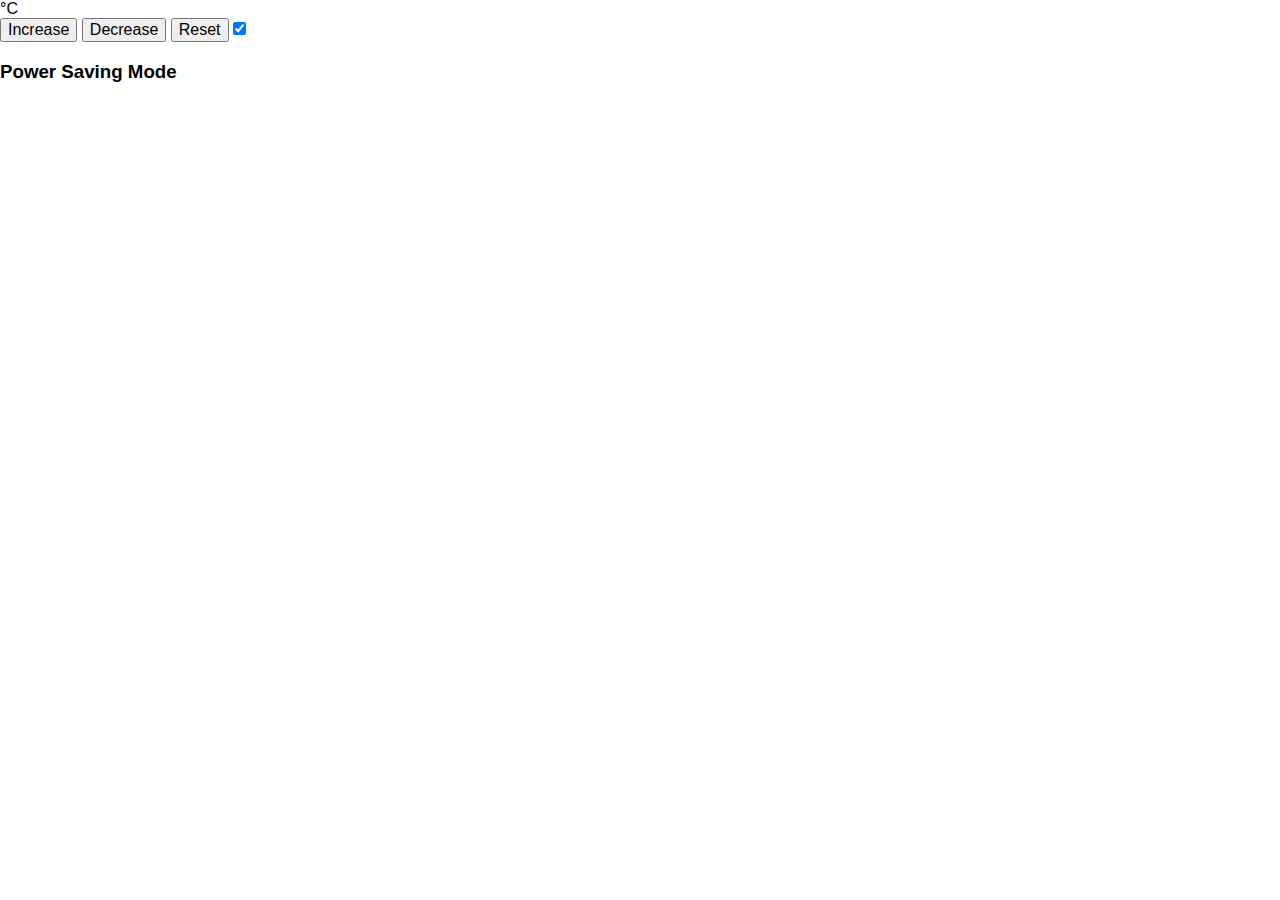
==== index.html @ 3c5d93d1 "Jquery colour change working with classes" ====
<!DOCTYPE html>
<html>
<head>
  <meta charset="utf-8">
  <title>Thermostat</title>
  <link href='http://fonts.googleapis.com/css?family=Montserrat' rel='stylesheet' type='text/css'>
  <link rel="stylesheet" type="text/css" href="css/normalize.css">
  <link rel="stylesheet" type="text.css" href="css/thermostat.css">
</head>
<body>
  <article>
    <section><span class="temperature"></span>°C</section>
    <button class="increase" type="button">Increase</button>
    <button class="decrease" type="button">Decrease</button>
    <button class="reset" type="button">Reset</button>
    <input name="power_saving_mode" type="checkbox" class="cbx hidden" id="unchecked" checked/>
    <label for="unchecked" class="lbl"></label>
    <h3>Power Saving Mode</h3>
  </article>
  <script type="text/javascript" src="https://cdnjs.cloudflare.com/ajax/libs/jquery/2.1.4/jquery.min.js"></script>
  <script type="text/javascript" src="src/thermostat.js"></script>
  <script type="text/javascript" src="src/app_jquery.js"></script>
</body>
</html>
---- css/thermostat.css ----
body {
  font-size: 50pt;
  font-family: 'Montserrat', sans-serif;
}

article {
  text-align: center;
  margin-top: 15%;
}

h3 {
  font-size: 30pt;
  margin-top: 0;
}

button {
  font-size: 16pt;
  border-radius: 4px;
  background-color: #AFEEEE;
  border: 2px solid #96CDCD;
}

.text--red {
  color: red;
}

.text--orange {
  color: orange;
}

.text--green {
  color: green;
}

.wrap {
  text-align: center;
}

.lbl {
  position: relative;
  display: block;
  height: 20px;
  width: 44px;
  background: #FFCCCC;
  border-radius: 100px;
  cursor: pointer;
  transition: all 0.3s ease;
  margin: auto;
  margin-top: 10px;
}

.lbl:after {
  position: absolute;
  left: -2px;
  top: -3px;
  display: block;
  width: 26px;
  height: 26px;
  border-radius: 100px;
  background: #FF0000;
  box-shadow: 0px 3px 3px rgba(0,0,0,0.05);
  content: '';
  transition: all 0.3s ease;
}

.lbl:active:after { transform: scale(1.15, 0.85); }

.cbx:checked ~ label { background: #9AFF9A; }

.cbx:checked ~ label:after {
  left: 20px;
  background: #00CD00;
}

.cbx:disabled ~ label {
  background: #d5d5d5;
  pointer-events: none;
}

.cbx:disabled ~ label:after { background: #bcbdbc; }

.hidden { display: none; }
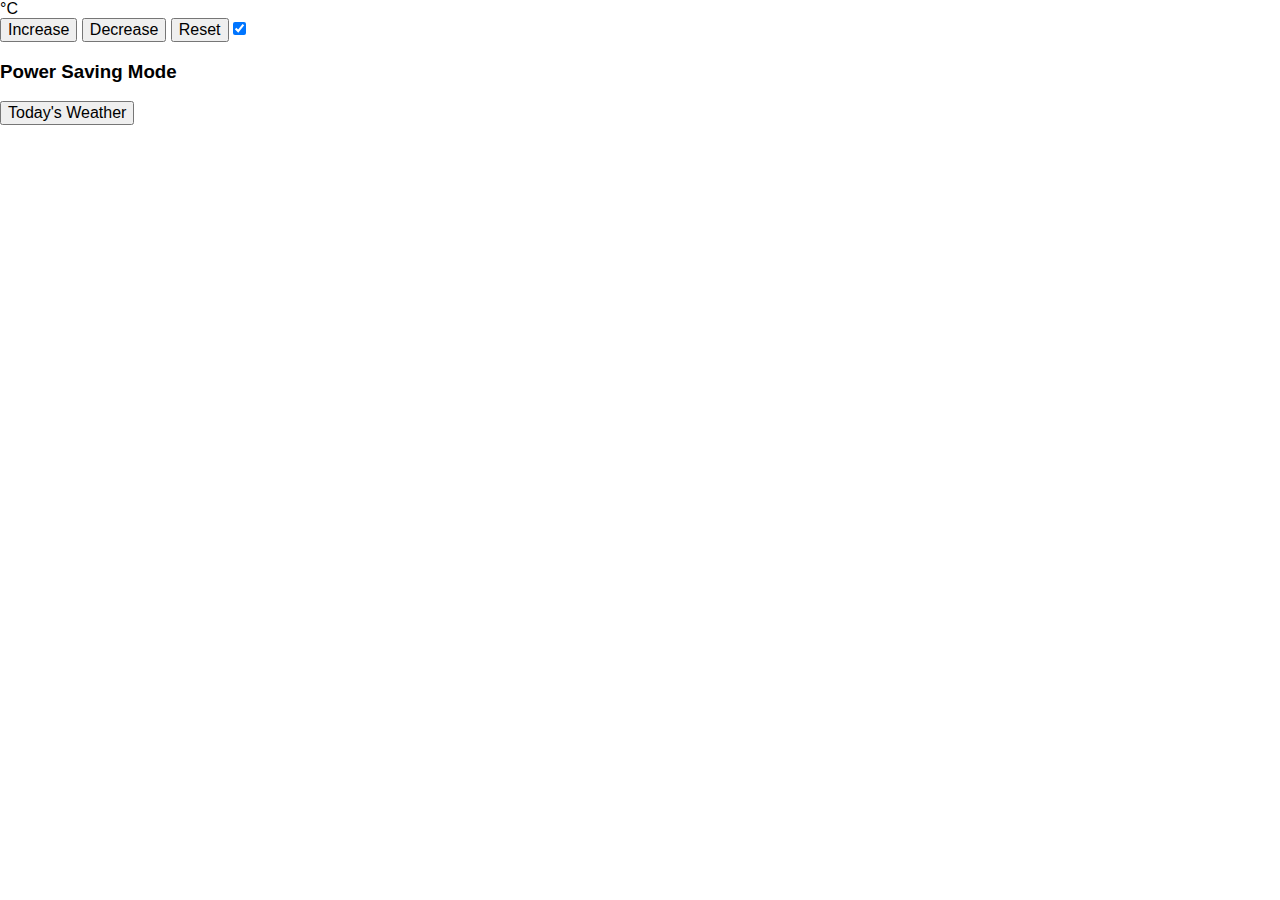
==== commit 3ded1df5: "Beginning to write code for ajax request - not finished yet" ====
--- a/index.html
+++ b/index.html
@@ -16,6 +16,8 @@
     <input name="power_saving_mode" type="checkbox" class="cbx hidden" id="unchecked" checked/>
     <label for="unchecked" class="lbl"></label>
     <h3>Power Saving Mode</h3>
+    <button class="get_weather">Today's Weather</button>
+    <section class="weather"></section>
   </article>
   <script type="text/javascript" src="https://cdnjs.cloudflare.com/ajax/libs/jquery/2.1.4/jquery.min.js"></script>
   <script type="text/javascript" src="src/thermostat.js"></script>
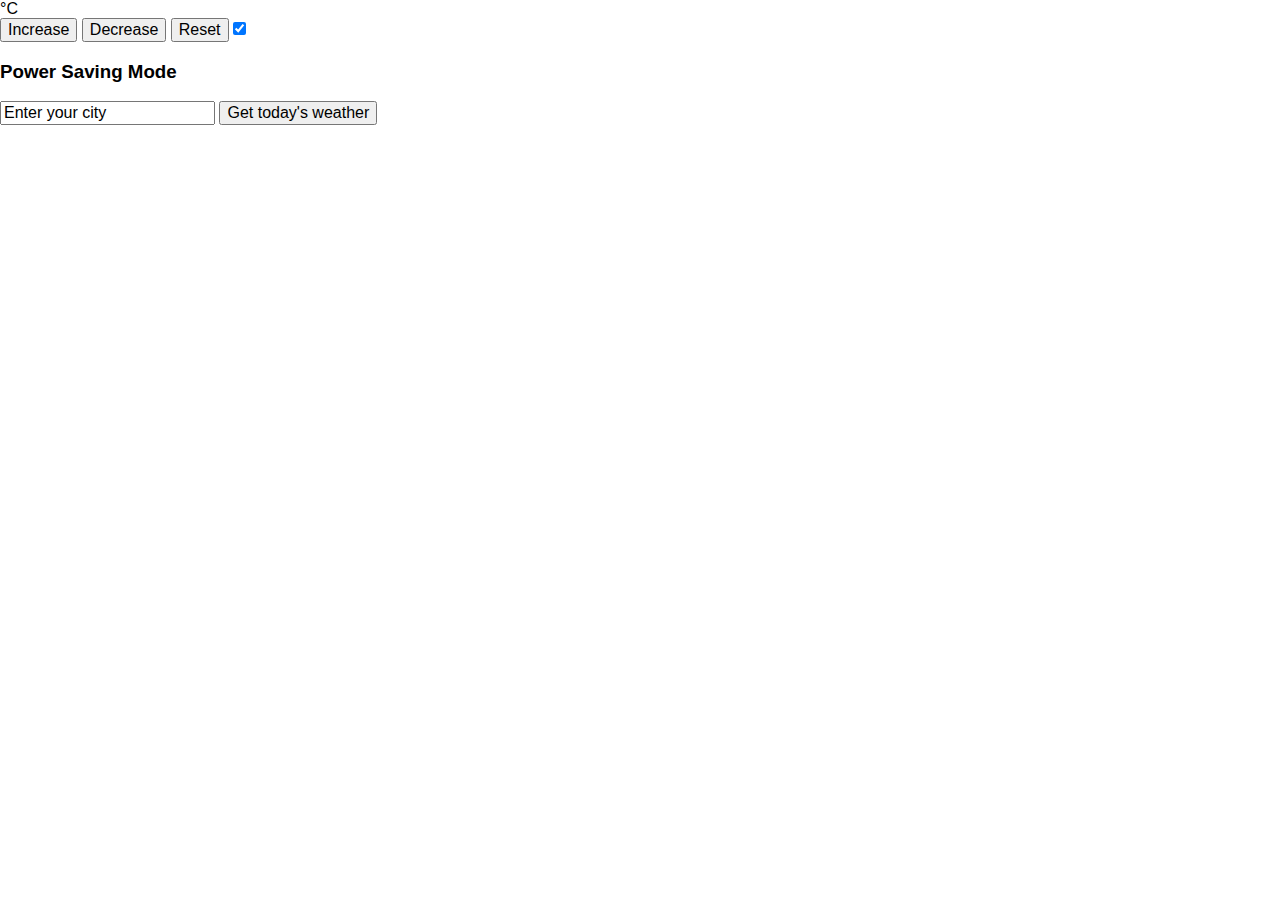
==== commit 3db617d5: "Implemented different cities" ====
--- a/index.html
+++ b/index.html
@@ -10,16 +10,19 @@
 <body>
   <article>
     <section><span class="temperature"></span>°C</section>
-    <button class="increase" type="button">Increase</button>
-    <button class="decrease" type="button">Decrease</button>
-    <button class="reset" type="button">Reset</button>
+    <button data-temp-control="up" type="button">Increase</button>
+    <button data-temp-control="down" type="button">Decrease</button>
+    <button data-temp-control="reset" type="button">Reset</button>
     <input name="power_saving_mode" type="checkbox" class="cbx hidden" id="unchecked" checked/>
     <label for="unchecked" class="lbl"></label>
     <h3>Power Saving Mode</h3>
-    <button class="get_weather">Today's Weather</button>
+    <input name="city" type="text" value="Enter your city">
+    <button class="get_weather">Get today's weather</button>
     <section class="weather"></section>
+    <section class="weather_temp"></section>
+    <section class="weather_image"></section>
   </article>
-  <script type="text/javascript" src="https://cdnjs.cloudflare.com/ajax/libs/jquery/2.1.4/jquery.min.js"></script>
+  <script type="text/javascript" src="lib/jquery-2.1.4.min.js"></script>
   <script type="text/javascript" src="src/thermostat.js"></script>
   <script type="text/javascript" src="src/app_jquery.js"></script>
 </body>
--- a/css/thermostat.css
+++ b/css/thermostat.css
@@ -5,7 +5,7 @@
 
 article {
   text-align: center;
-  margin-top: 15%;
+  margin-top: 5%;
 }
 
 h3 {
@@ -20,6 +20,19 @@
   border: 2px solid #96CDCD;
 }
 
+img {
+  width: 150px;
+  height: 150px;
+}
+
+input {
+  display: block;
+  margin: auto;
+  font-size: 30pt;
+  margin-bottom: 20px;
+  margin-top: 150px;
+}
+
 .text--red {
   color: red;
 }
@@ -30,6 +43,17 @@
 
 .text--green {
   color: green;
+}
+
+.get_weather {
+  font-size: 30pt;
+  border-radius: 4px;
+  text-align: center;
+}
+
+.weather, .weather_temp {
+  font-size: 30pt;
+  margin-top: 20px;
 }
 
 .wrap {
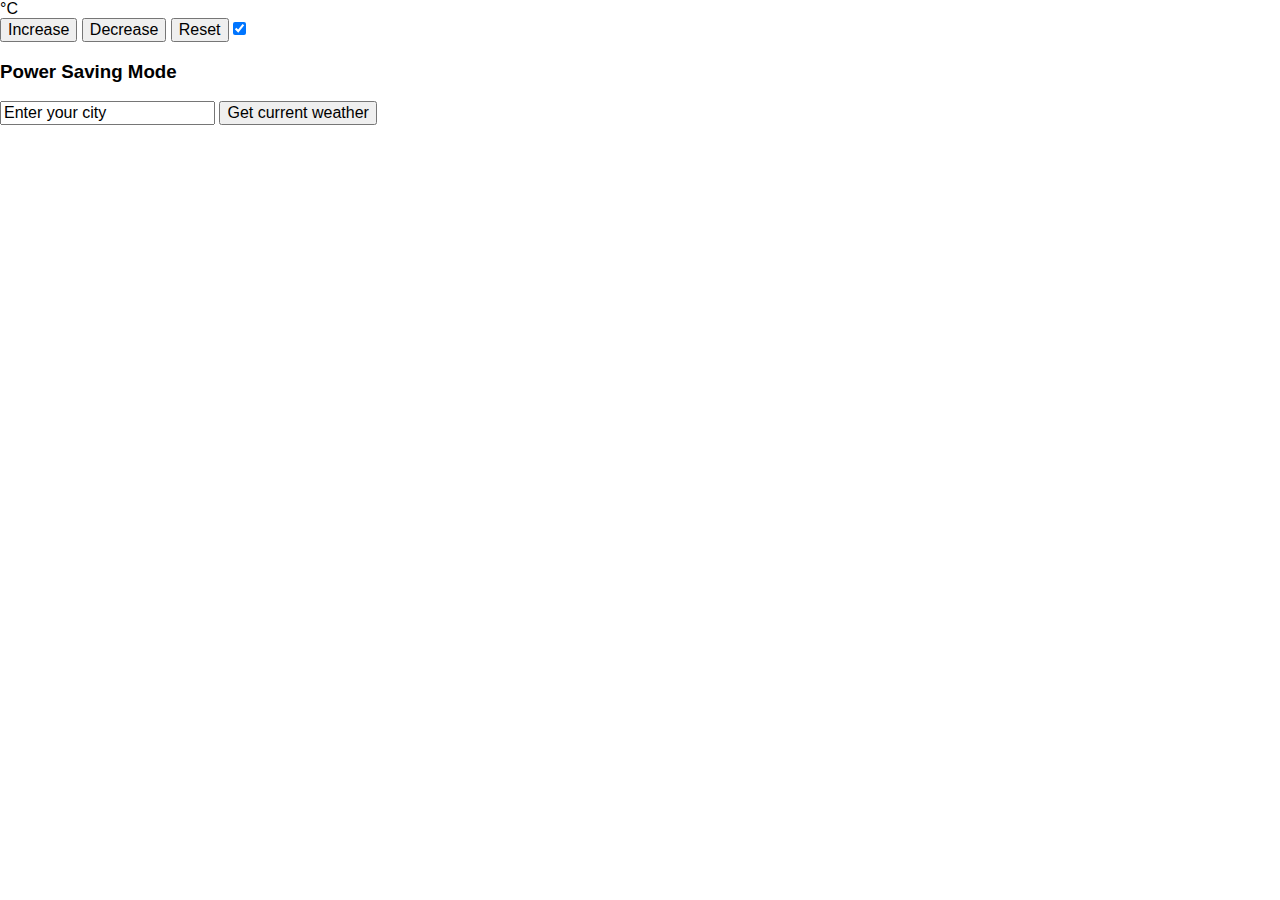
==== commit 10382f20: "Refactored textbox to highlight on click" ====
--- a/index.html
+++ b/index.html
@@ -16,8 +16,8 @@
     <input name="power_saving_mode" type="checkbox" class="cbx hidden" id="unchecked" checked/>
     <label for="unchecked" class="lbl"></label>
     <h3>Power Saving Mode</h3>
-    <input name="city" type="text" value="Enter your city">
-    <button class="get_weather">Get today's weather</button>
+    <input name="city" type="text" value="Enter your city" onclick="this.select()">
+    <button class="get_weather">Get current weather</button>
     <section class="weather"></section>
     <section class="weather_temp"></section>
     <section class="weather_image"></section>
--- a/css/thermostat.css
+++ b/css/thermostat.css
@@ -30,7 +30,8 @@
   margin: auto;
   font-size: 30pt;
   margin-bottom: 20px;
-  margin-top: 150px;
+  margin-top: 100px;
+  width: 350px;
 }
 
 .text--red {
@@ -47,7 +48,7 @@
 
 .get_weather {
   font-size: 30pt;
-  border-radius: 4px;
+  border-radius: 8px;
   text-align: center;
 }
 
